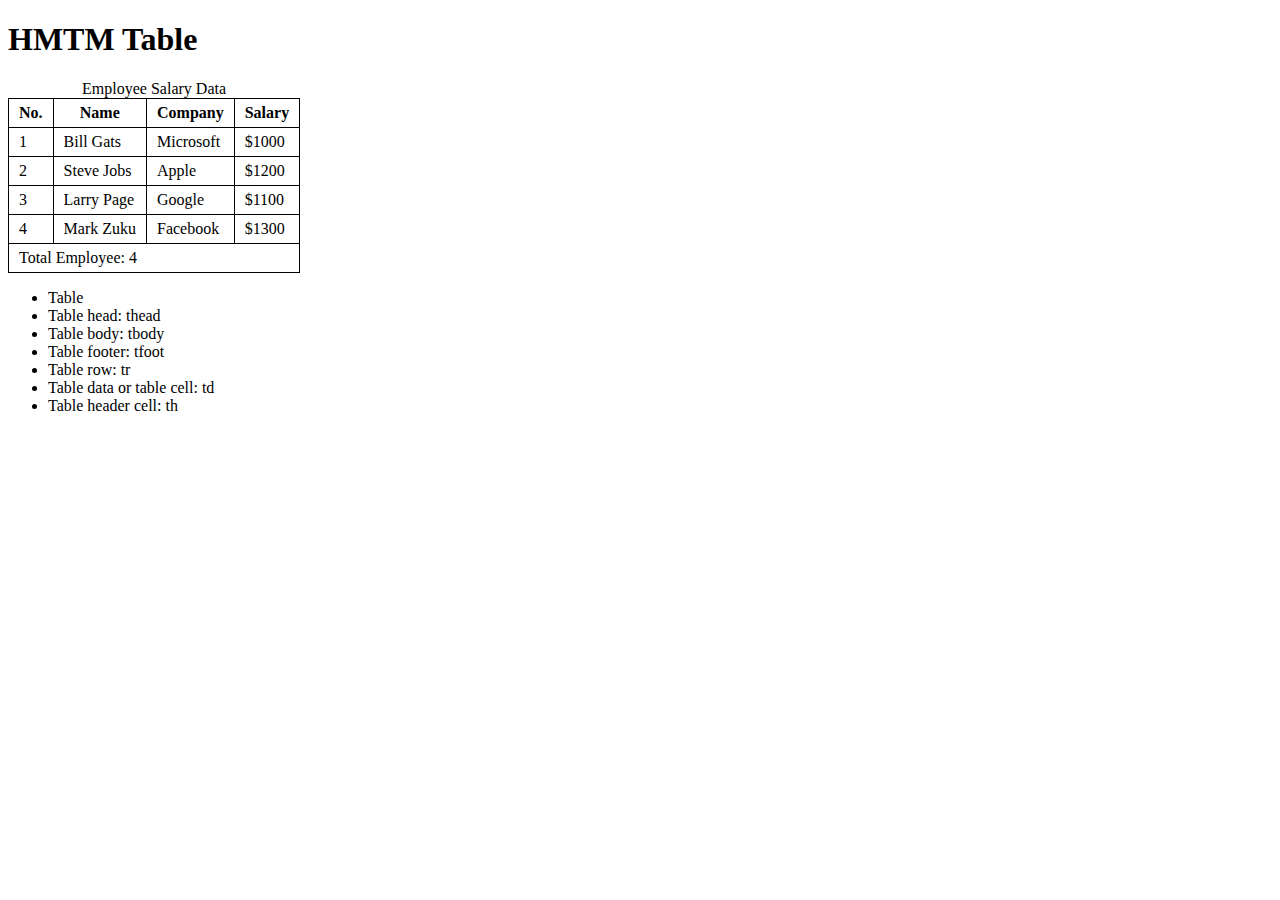
==== index.html @ 3eb7a31d "added some text" ====
<!DOCTYPE html>
<html lang="en">
<head>
    <meta charset="UTF-8">
    <meta name="viewport" content="width=device-width, initial-scale=1.0">
    <title>Document</title>
</head>
<style>
    table{
        border-collapse: collapse;
    }
    td, th{
        border: 1px solid black;
        padding: 5px 10px;
    }
</style>
<body>
    <h1>HMTM Table</h1>
    <table>
        <caption>Employee Salary Data</caption>
        <thead>
            <tr>
                <th>No.</th>
                <th>Name</th>
                <th>Company</th>
                <th>Salary</th>
            </tr>

        </thead>
        <tbody>
            <tr>
                <td>1</td>
                <td>Bill Gats</td>
                <td>Microsoft</td>
                <td>$1000</td>
            </tr>
            <tr>
                <td>2</td>
                <td>Steve Jobs</td>
                <td>Apple</td>
                <td>$1200</td>
            </tr>
            <tr>
                <td>3</td>
                <td>Larry Page</td>
                <td>Google</td>
                <td>$1100</td>
            </tr>
            <tr>
                <td>4</td>
                <td>Mark Zuku</td>
                <td>Facebook</td>
                <td>$1300</td>
            </tr>


        </tbody>
        <tfoot>
            <tr>
                <td colspan="4">Total Employee: 4</td>
            </tr>

        </tfoot>
    </table>
    <ul>
        <li>Table</li>
        <li>Table head: thead</li>
        <li>Table body: tbody</li>
        <li>Table footer: tfoot</li>
        <li>Table row: tr</li>
        <li>Table data or table cell:  td</li>
        <li>Table header cell: th</li>
    </ul>
</body>
</html>
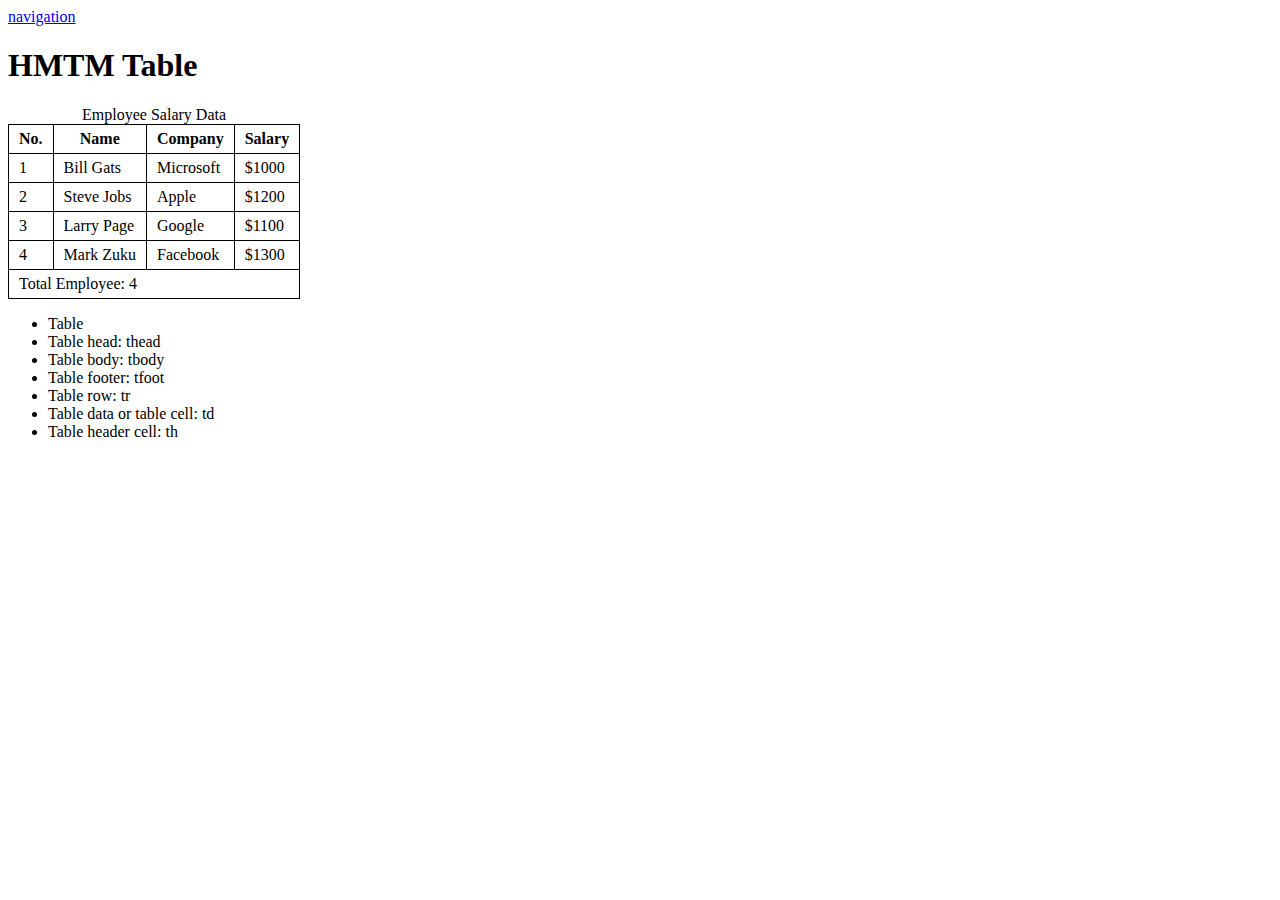
==== commit e3438cc5: "added some text" ====
--- a/index.html
+++ b/index.html
@@ -15,6 +15,7 @@
     }
 </style>
 <body>
+    <a href="./nav5.html">navigation</a>
     <h1>HMTM Table</h1>
     <table>
         <caption>Employee Salary Data</caption>
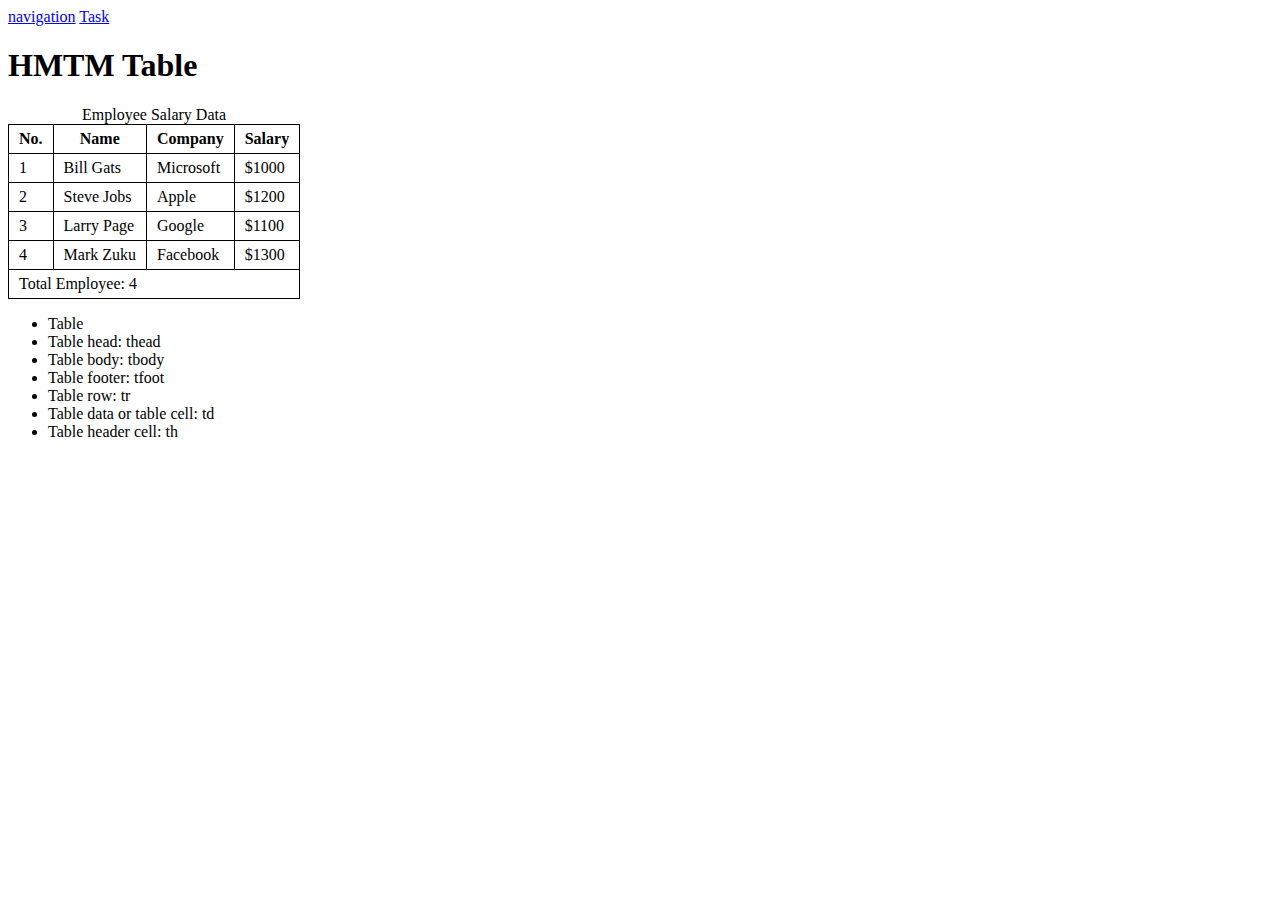
==== commit 8ec87cb2: "added some text" ====
--- a/index.html
+++ b/index.html
@@ -16,6 +16,7 @@
 </style>
 <body>
     <a href="./nav5.html">navigation</a>
+    <a href="Task.html">Task</a>
     <h1>HMTM Table</h1>
     <table>
         <caption>Employee Salary Data</caption>
